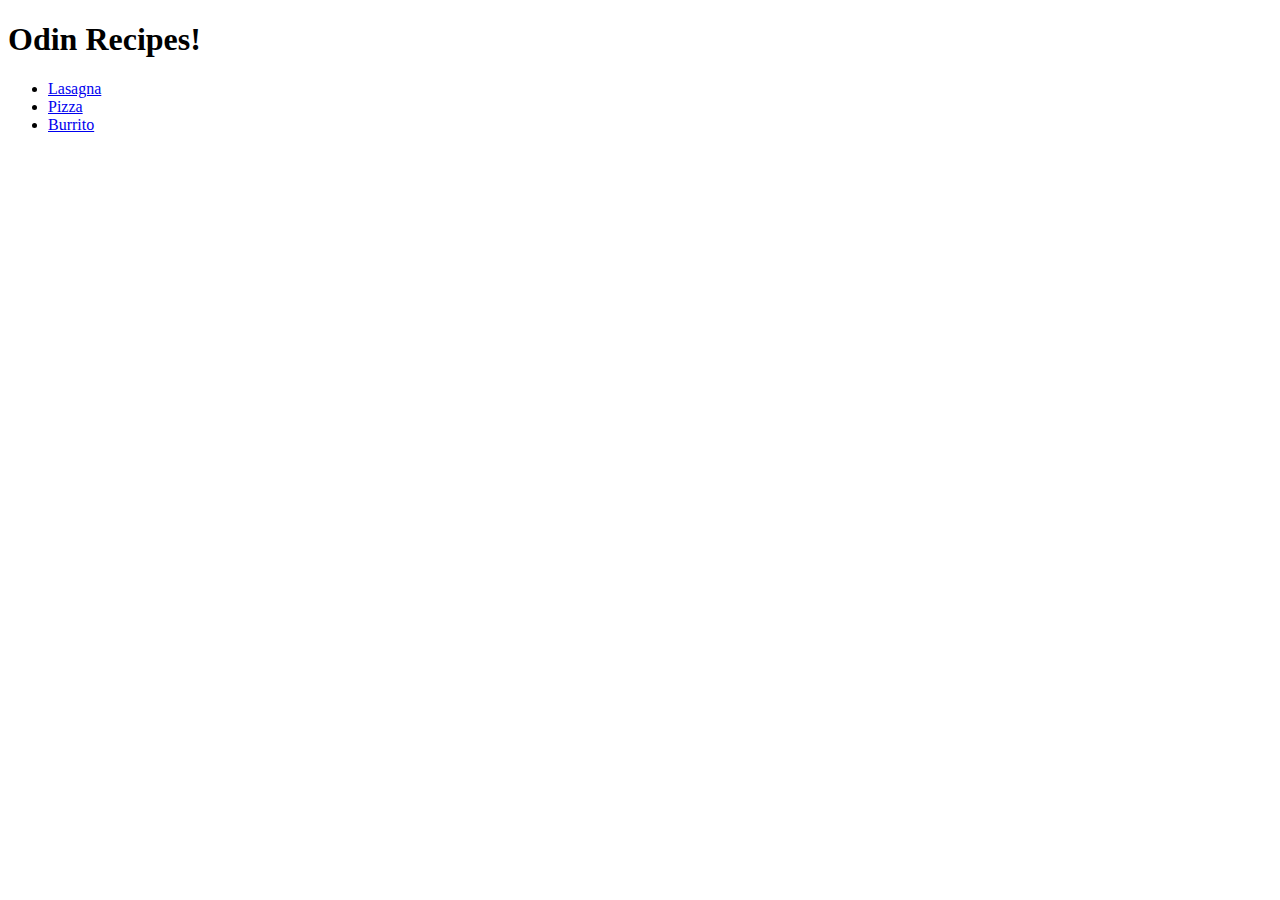
==== index.html @ ed2bda31 "Added website index" ====
<!DOCTYPE html>
<html lang="en">
<head>
    <meta charset="UTF-8">
    <title>My super delicious recipes!</title>
</head>
<body>
    <h1>Odin Recipes!</h1>
    <ul>
        <li><a href="recipes/lasagna.html">Lasagna</a></li>
        <li><a href="recipes/pizza.html">Pizza</a></li>
        <li><a href="recipes/burrito.html">Burrito</a></li>
    </ul>
</body>
</html>
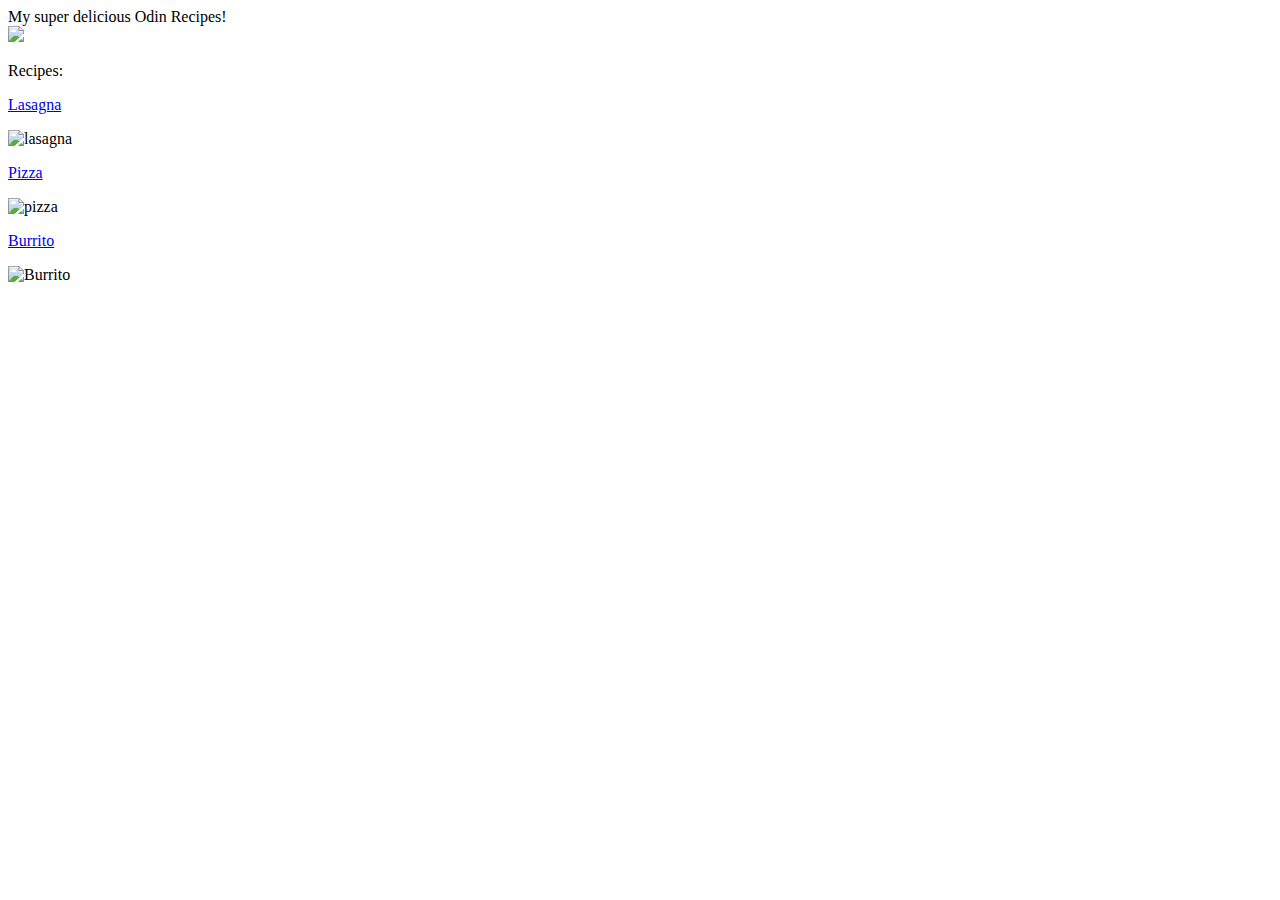
==== commit b07760e8: "Edited the Style of the website" ====
--- a/index.html
+++ b/index.html
@@ -1,15 +1,33 @@
 <!DOCTYPE html>
 <html lang="en">
 <head>
+    <link rel="stylesheet" href="./css/style.css">
     <meta charset="UTF-8">
     <title>My super delicious recipes!</title>
 </head>
 <body>
-    <h1>Odin Recipes!</h1>
-    <ul>
-        <li><a href="recipes/lasagna.html">Lasagna</a></li>
-        <li><a href="recipes/pizza.html">Pizza</a></li>
-        <li><a href="recipes/burrito.html">Burrito</a></li>
-    </ul>
+    <div class="main topper">
+        My super delicious Odin Recipes!
+    </div>
+    <div class="main topper">
+        <img src="./img/odinkitchen.jpeg" width="500px" height="auto">
+    </div>
+    <div class="main topper">
+        <p>Recipes:</p>
+        <div id="wrapper">
+            <div id="div1">
+                <p><a href="recipes/lasagna.html">Lasagna</a></p>
+                <p><img src="https://imagesvc.meredithcorp.io/v3/mm/image?url=https%3A%2F%2Fpublic-assets.meredithcorp.io%2Feaf2a87ca2376e9dca53110c86de9d30%2F1692485835800IMG_5219.jpeg&q=60&c=sc&orient=true&poi=auto&h=512" alt="lasagna" width="240px" height="300px"></p>
+            </div>
+            <div id="div2">
+                <p><a href="recipes/pizza.html">Pizza</a></p>
+                <p><img src="https://imagesvc.meredithcorp.io/v3/mm/image?url=https%3A%2F%2Fimages.media-allrecipes.com%2Fuserphotos%2F6916414.jpg&q=60&c=sc&orient=true&poi=auto&h=512" alt="pizza" width="240px" height="300px"></p>
+            </div>
+            <div id="div3">
+                <p><a href="recipes/burrito.html">Burrito</a></p>
+                <p><img src="https://imagesvc.meredithcorp.io/v3/mm/image?url=https%3A%2F%2Fstatic.onecms.io%2Fwp-content%2Fuploads%2Fsites%2F43%2F2022%2F12%2F06%2FMinute-Breakfast-Burrito-2000.jpeg&q=60&c=sc&orient=true&poi=auto&h=512" alt="Burrito" width="240px" height="300px"></p>
+            </div>
+        </div>
+    </div>
 </body>
 </html>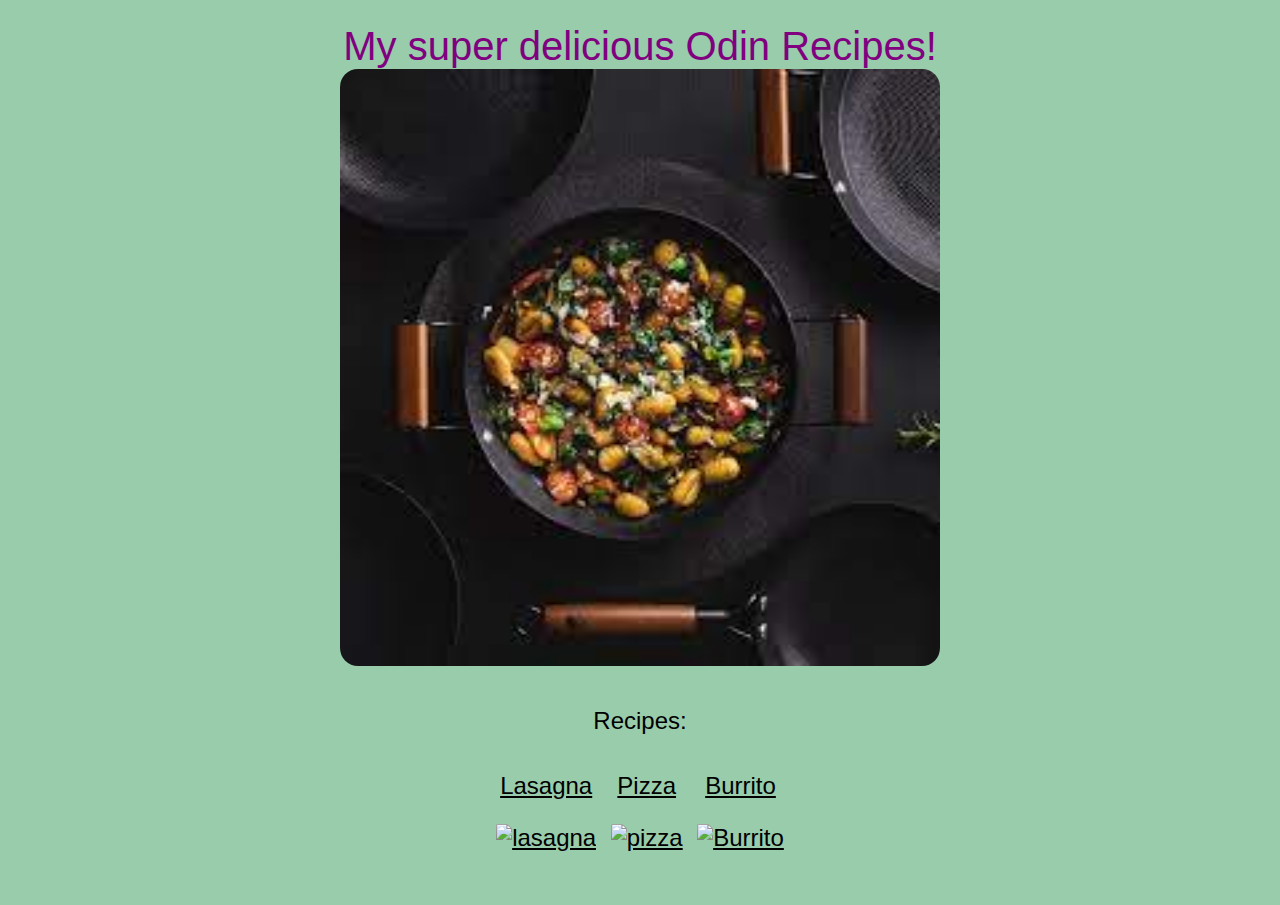
==== commit f1b0d219: "changed the style of the website" ====
--- a/index.html
+++ b/index.html
@@ -6,26 +6,26 @@
     <title>My super delicious recipes!</title>
 </head>
 <body>
-    <div class="main topper">
+    <div class="card">
         My super delicious Odin Recipes!
+        <img src="./img/odinkitchen.jpeg" width="600px" height="auto">
     </div>
-    <div class="main topper">
-        <img src="./img/odinkitchen.jpeg" width="500px" height="auto">
-    </div>
-    <div class="main topper">
-        <p>Recipes:</p>
-        <div id="wrapper">
-            <div id="div1">
-                <p><a href="recipes/lasagna.html">Lasagna</a></p>
-                <p><img src="https://imagesvc.meredithcorp.io/v3/mm/image?url=https%3A%2F%2Fpublic-assets.meredithcorp.io%2Feaf2a87ca2376e9dca53110c86de9d30%2F1692485835800IMG_5219.jpeg&q=60&c=sc&orient=true&poi=auto&h=512" alt="lasagna" width="240px" height="300px"></p>
+    <div class="card2">
+        <div class="title">
+            Recipes:
+        </div>
+        <div class="container">
+            <div class="content">
+                <p><a href="recipes/lasagna.html">Lasagna</p>
+                <p><img src="https://imagesvc.meredithcorp.io/v3/mm/image?url=https%3A%2F%2Fpublic-assets.meredithcorp.io%2Feaf2a87ca2376e9dca53110c86de9d30%2F1692485835800IMG_5219.jpeg&q=60&c=sc&orient=true&poi=auto&h=512" alt="lasagna" width="240px" height="300px"></a></p>
             </div>
-            <div id="div2">
-                <p><a href="recipes/pizza.html">Pizza</a></p>
-                <p><img src="https://imagesvc.meredithcorp.io/v3/mm/image?url=https%3A%2F%2Fimages.media-allrecipes.com%2Fuserphotos%2F6916414.jpg&q=60&c=sc&orient=true&poi=auto&h=512" alt="pizza" width="240px" height="300px"></p>
+            <div class="content">
+                <p><a href="recipes/pizza.html">Pizza</p>
+                <p><img src="https://imagesvc.meredithcorp.io/v3/mm/image?url=https%3A%2F%2Fimages.media-allrecipes.com%2Fuserphotos%2F6916414.jpg&q=60&c=sc&orient=true&poi=auto&h=512" alt="pizza" width="240px" height="300px"></a></p>
             </div>
-            <div id="div3">
-                <p><a href="recipes/burrito.html">Burrito</a></p>
-                <p><img src="https://imagesvc.meredithcorp.io/v3/mm/image?url=https%3A%2F%2Fstatic.onecms.io%2Fwp-content%2Fuploads%2Fsites%2F43%2F2022%2F12%2F06%2FMinute-Breakfast-Burrito-2000.jpeg&q=60&c=sc&orient=true&poi=auto&h=512" alt="Burrito" width="240px" height="300px"></p>
+            <div class="content">
+                <p><a href="recipes/burrito.html">Burrito</p>
+                <p><img src="https://imagesvc.meredithcorp.io/v3/mm/image?url=https%3A%2F%2Fstatic.onecms.io%2Fwp-content%2Fuploads%2Fsites%2F43%2F2022%2F12%2F06%2FMinute-Breakfast-Burrito-2000.jpeg&q=60&c=sc&orient=true&poi=auto&h=512" alt="Burrito" width="240px" height="300px"></a></p>
             </div>
         </div>
     </div>
--- a/css/style.css
+++ b/css/style.css
@@ -0,0 +1,46 @@
+/* style.css */
+* {
+    font-weight: 500;
+    font-family: 'Segoe UI', Tahoma, Geneva, Verdana, sans-serif;
+    color: black;
+    background-color: #99CCAA;
+}
+
+.card {
+    width: 800px;
+    margin: 16px auto;
+    padding: 8px;
+    display: block;
+    font-size: 40px;
+    color: purple;
+    text-align: center;
+  }
+
+.card2 {
+    width: 800px;
+    margin: 8px auto;
+    padding: 8px;
+    display: block;
+    color: purple;
+    text-align: center;
+}
+  
+  .title {
+    font-size: 24px;
+  }
+  
+  .content {
+    display: inline-block;
+    font-size: 24px;
+    margin: 5px;
+  }
+  
+  .container {
+    text-align: center;
+    padding: 8px;
+    margin: 0px;
+  }
+
+  img {
+    border-radius: 3%
+  }
